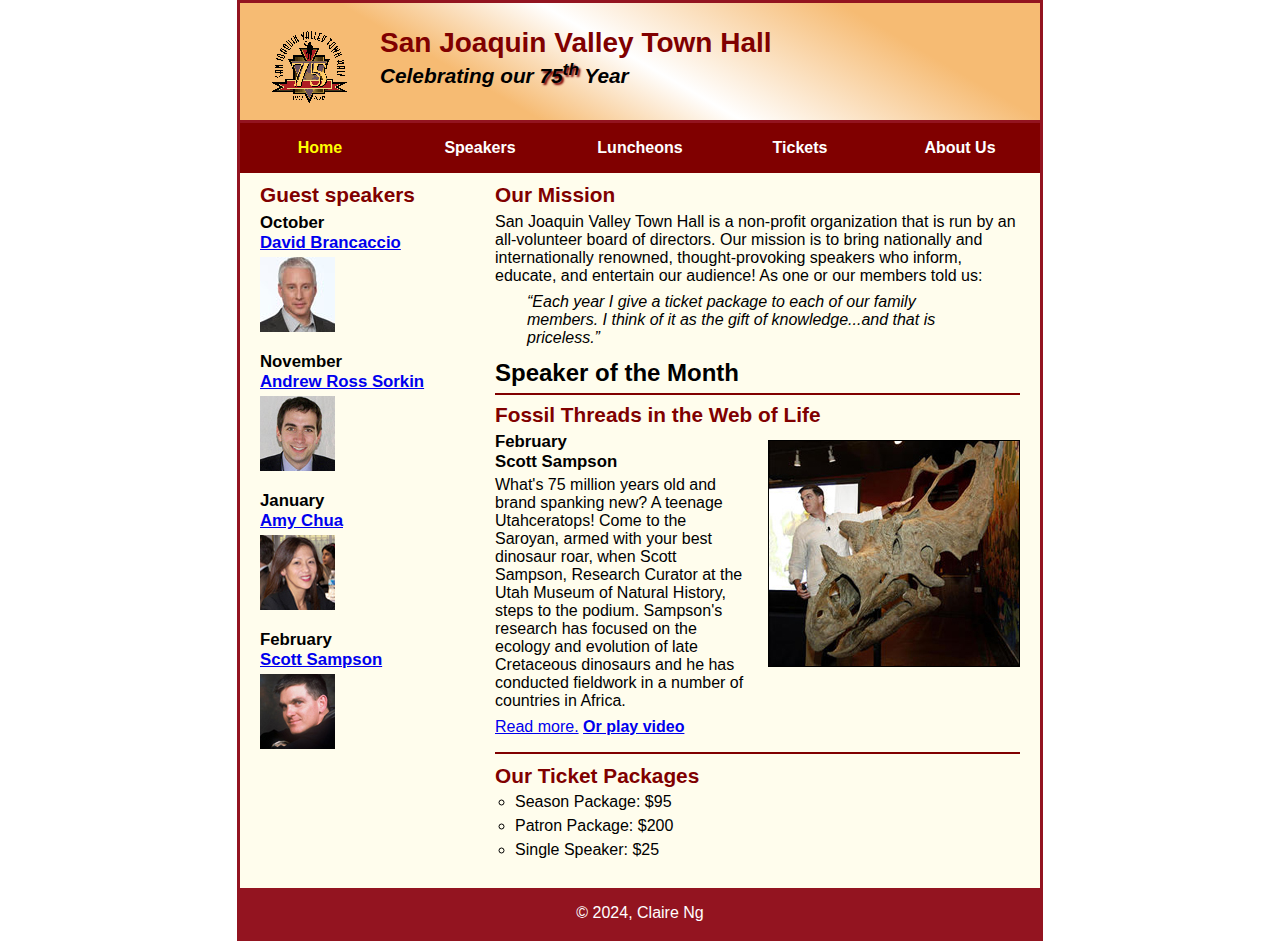
==== index.html @ 2558e24e "Update index.html" ====
<!DOCTYPE html>
<html lang="en">

<head>
	<meta charset="utf-8">
	<meta name="viewport" content="width=device-width, initial-scale=1">
	<title>San Joaquin Valley Town Hall</title>
	<link rel="shortcut icon" href="images/favicon.ico">
	<link rel="stylesheet" href="styles/c8_main.css">
	<link rel="stylesheet" href="styles/slicknav.css">
    <script src="https://code.jquery.com/jquery-3.6.0.min.js"></script>
    <script src="js/jquery.slicknav.min.js"></script>
    <script type="text/javascript">
        $(document).ready(function(){
            $('#nav_menu').slicknav({prependTo:"#mobile_menu"});
        });
    </script>
</head>

<body>
	<header>
		<img src="images/town_hall_logo.gif" alt="Town Hall logo" height="80">
		<h2>San Joaquin Valley Town Hall</h2>
		<h3>Celebrating our <span class="shadow">75<sup>th</sup></span> Year</h3>
	</header>

	<nav id="mobile_menu"></nav>
	<nav id="nav_menu">
		<ul>
			<li><a class="current" href="index.html">Home</a></li>
			<li><a href="#">Speakers</a></li>
			<li><a href="#">Luncheons</a></li>
			<li><a href="#">Tickets</a></li>
			<li><a href="#">About Us</a>
				<ul>
					<li><a href="#">Our History</a></li>
					<li><a href="#">Board of Directors</a></li>
					<li><a href="#">Past Speakers</a></li>
					<li><a href="#">Contact Information</a></li>
				</ul>
			</li>
		</ul>
	</nav>
	<main>
		<section>
			<h2>Our Mission</h2>
			<p>San Joaquin Valley Town Hall is a non-profit organization that is run by an 
			   all-volunteer board of directors. Our mission is to bring nationally and 
			   internationally renowned, thought-provoking speakers who inform, educate, 
			   and entertain our audience! As one or our members told us:</p>
			<blockquote>&ldquo;Each year I give a ticket package to each of our family members. 
			I think of it as the gift of knowledge...and that is priceless.&rdquo;</blockquote>
			<h1>Speaker of the Month</h1>
			<article>
				<h2>Fossil Threads in the Web of Life</h2>
				<img src="images/sampson_dinosaur.jpg" alt="Scott Sampson with dinosaur">
				<h3>February<br>
				Scott Sampson</h3>
				<p>What's 75 million years old and brand spanking new? A teenage Utahceratops! 
				Come to the Saroyan, armed with your best dinosaur roar, when Scott Sampson, Research 
				Curator at the Utah Museum of Natural History, steps to the podium. Sampson's research 
				has focused on the ecology and evolution of late Cretaceous dinosaurs and he has conducted 
				fieldwork in a number of countries in Africa.</p>
				<p><a href="speakers/c6_sampson.html">Read more.</a>&nbsp;<b><a href="media/sampson.mp4" target="_blank">Or play video</a></b></p>
			</article>
			
			<h2>Our Ticket Packages</h2>
			<ul>
				<li>Season Package: $95</li>
				<li>Patron Package: $200</li>
				<li>Single Speaker: $25</li>
			</ul>
		</section>
		
		<aside>
			<h2>Guest speakers</h2>
			<div>
				<h3>October<br><a href="speakers/brancaccio.html">David Brancaccio</a></h3>
				<img src="images/brancaccio75.jpg" alt="David Brancaccio photo">
				<h3>November<br><a href="speakers/sorkin.html">Andrew Ross Sorkin</a></h3>
				<img src="images/sorkin75.jpg" alt="Andrew Ross Sorkin photo">
				<h3>January<br><a href="speakers/chua.html">Amy Chua</a></h3>
				<img src="images/chua75.jpg" alt="Amy Chua photo">
				<h3>February<br><a href="speakers/c6_sampson.html">Scott Sampson</a></h3>
				<img src="images/sampson75.jpg" alt="Scott Sampson photo">
			</div>
		</aside>
	</main>
	<footer>
		<p>&copy; 2024, Claire Ng </p>
	</footer>
</body>
</html>
---- styles/c8_main.css ----
/* the styles for the elements */
* {
	margin: 0;
	padding: 0;
}
html {
	background-color: white;
}
body {
	font-family: Arial, Helvetica, sans-serif;
    font-size: 100%;
    width: 800px;
    margin: 0 auto;
    border: 3px solid #931420;
    background-color: #fffded;
}
a:focus, a:hover {
	font-style: italic;
}
/* the styles for the header */
header {
	padding: 1.5em 0 2em 0;
	border-bottom: 3px solid #931420;
		background-image: -moz-linear-gradient(
	    30deg, #f6bb73 0%, #f6bb73 30%, white 50%, #f6bb73 80%, #f6bb73 100%);
	background-image: -webkit-linear-gradient(
	    30deg, #f6bb73 0%, #f6bb73 30%, white 50%, #f6bb73 80%, #f6bb73 100%);
	background-image: -o-linear-gradient(
	    30deg, #f6bb73 0%, #f6bb73 30%, white 50%, #f6bb73 80%, #f6bb73 100%);
	background-image: linear-gradient(
	    30deg, #f6bb73 0%, #f6bb73 30%, white 50%, #f6bb73 80%, #f6bb73 100%);
}
header h2 {
	font-size: 175%;
	color: #800000;
}
header h3 {
	font-size: 130%;
	font-style: italic;
}
header img {
	float: left;
	padding: 0 30px;
}
.shadow {
	text-shadow: 2px 2px 2px #800000;
}
/* the styles for the navigation menu */
#nav_menu ul {
	list-style-type: none;
	margin: 0;
	padding: 0;
	position: relative;
}
#nav_menu ul li {
	float: left;
}
#nav_menu ul li a {
    display: block;
    width: 160px;
    text-align: center;
    padding: 1em 0;
    text-decoration: none;
    background-color: #800000;
    color: white;
    font-weight: bold;
}
#nav_menu a.current {
	color: yellow;
}
#nav_menu ul ul {
    display: none;
    position: absolute;
    top: 100%;
}
#nav_menu ul ul li {
	float: none;
}
#nav_menu ul li:hover > ul {
	display: block;
}
#nav_menu > ul::after {
    content: "";
    clear: both;
    display: block;
}

/* the styles for the section */
section {
	width: 525px;
	float: right;
	padding: 0 20px 20px 20px;
}
section h1 {
	font-size: 150%;
	padding: .5em 0 .25em 0;
	margin: 0;
}
section h2 {
	color: #800000;
	font-size: 130%;
	padding: .5em 0 .25em 0;
}
section p {
	padding-bottom: .5em;
}
section blockquote {
	padding: 0 2em;
	font-style: italic;
}
section ul {
	padding: 0 0 .25em 1.25em;
	list-style-type: circle;
}
section li {
	padding-bottom: .35em;
}

/* the styles for the article */
article {
	padding: .5em 0;
	border-top: 2px solid #800000;
	border-bottom: 2px solid #800000;
}
article h2 {
	padding-top: 0;
}
article h3 {
	font-size: 105%;
	padding-bottom: .25em;
}
article img {
	float: right;
	margin: .5em 0 1em 1em;
	border: 1px solid black;
}

/* the styles for the aside */
aside {
	width: 215px;
	float: right;
	padding: 0 0 20px 20px;
}
aside h2 {
	color: #800000;
	font-size: 130%;
	padding: .5em 0 .25em 0;
}

aside h3 {
	font-size: 105%;
	padding-bottom: .25em;
}
aside img {
	padding-bottom: 1em;
}

/* the styles for the footer */
footer {
	background-color: #931420;
	clear: both;

}
footer p {
	text-align: center;
	color: white;
	padding: 1em 0;
}
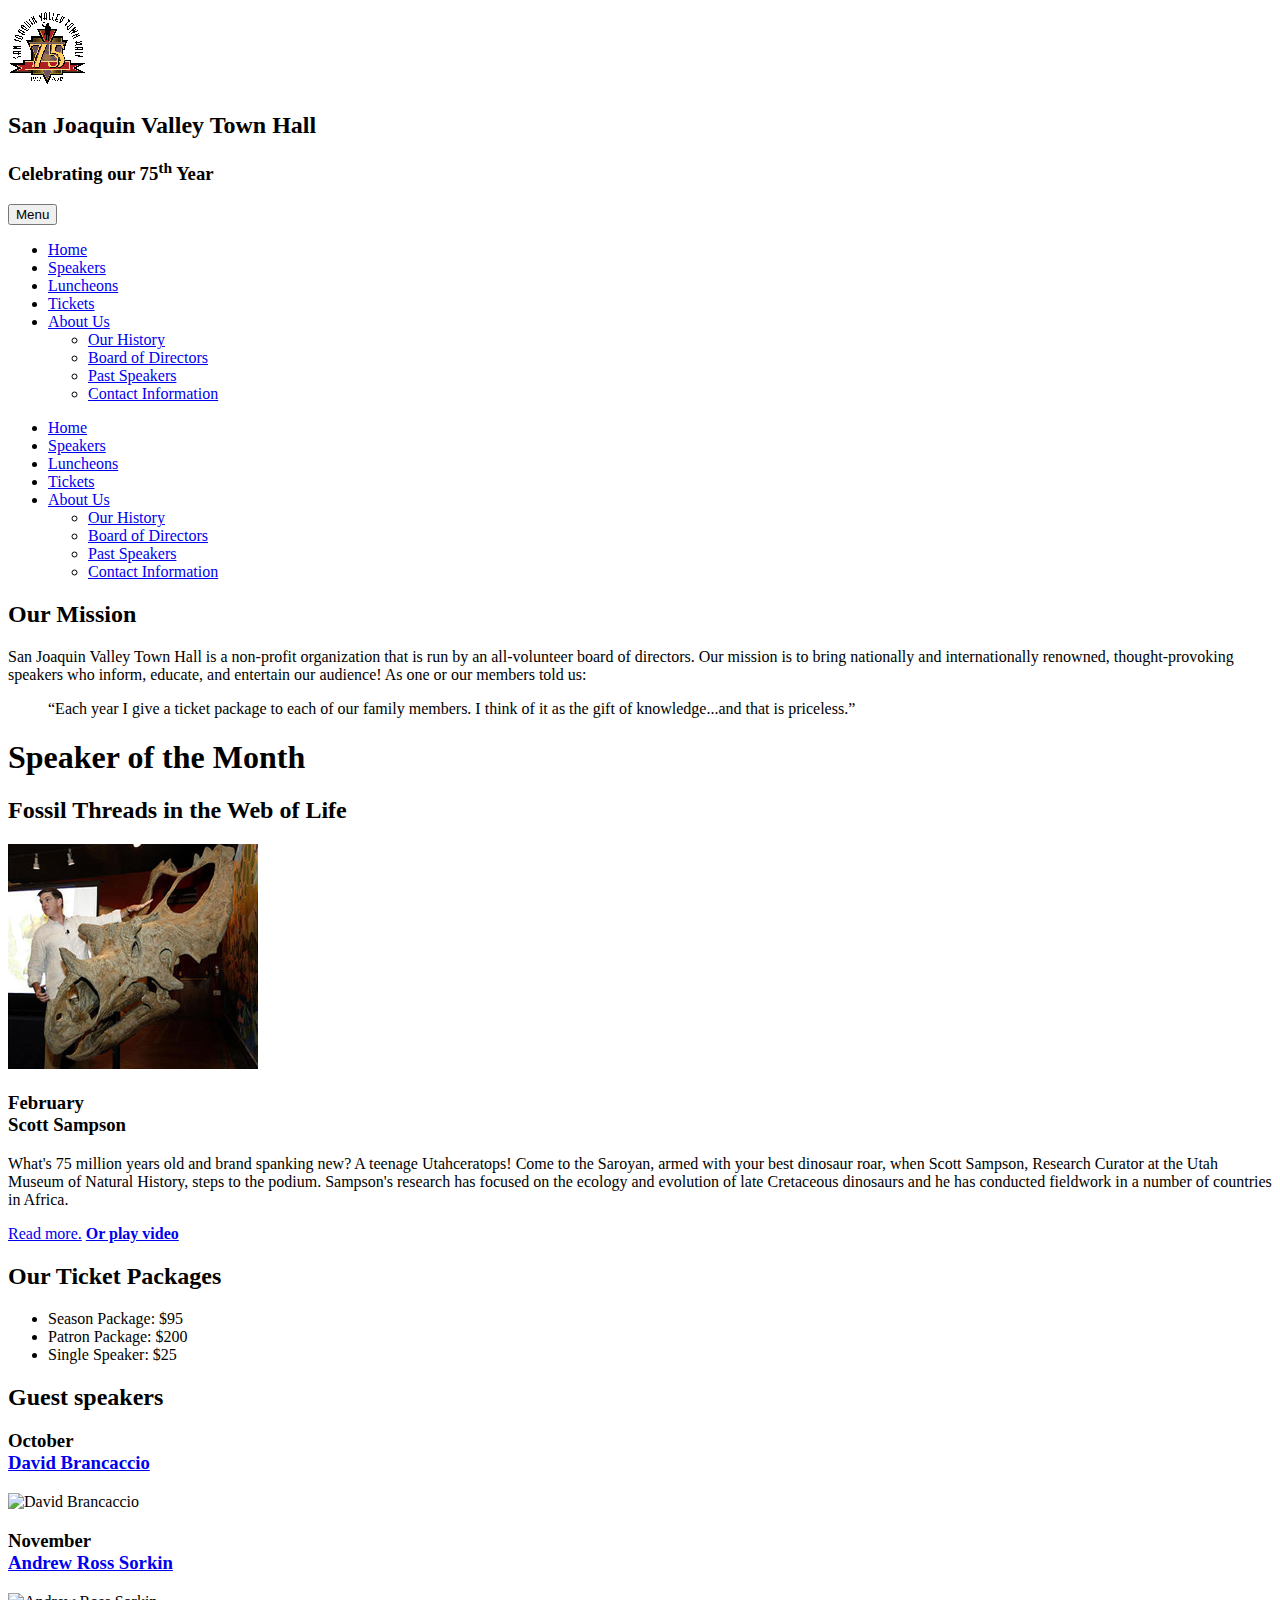
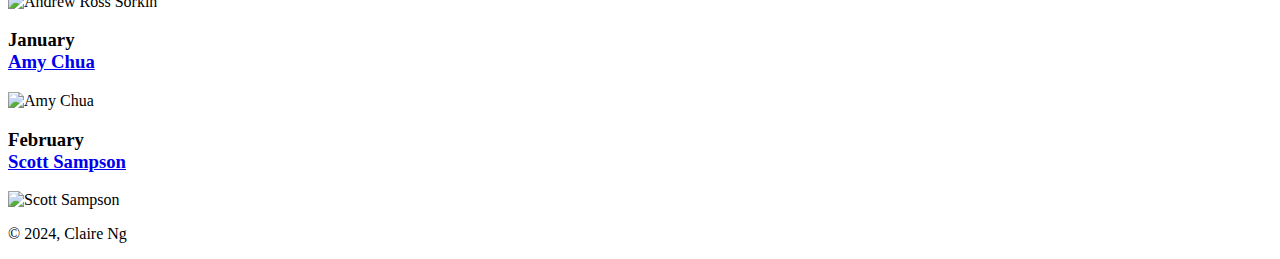
==== commit f431d7b7: "Update index.html" ====
--- a/index.html
+++ b/index.html
@@ -6,13 +6,13 @@
 	<meta name="viewport" content="width=device-width, initial-scale=1">
 	<title>San Joaquin Valley Town Hall</title>
 	<link rel="shortcut icon" href="images/favicon.ico">
-	<link rel="stylesheet" href="styles/c8_main.css">
+	<link rel="stylesheet" href="styles/main.css">
 	<link rel="stylesheet" href="styles/slicknav.css">
     <script src="https://code.jquery.com/jquery-3.6.0.min.js"></script>
     <script src="js/jquery.slicknav.min.js"></script>
-    <script type="text/javascript">
+    <script>
         $(document).ready(function(){
-            $('#nav_menu').slicknav({prependTo:"#mobile_menu"});
+            $('#nav_menu ul').slicknav();
         });
     </script>
 </head>
@@ -24,14 +24,36 @@
 		<h3>Celebrating our <span class="shadow">75<sup>th</sup></span> Year</h3>
 	</header>
 
-	<nav id="mobile_menu"></nav>
+	<nav id="mobile_menu">
+        <button id="menu_toggle" aria-label="Toggle Menu" aria-expanded="false">
+            Menu
+            <span class="hamburger"></span>
+        </button>
+        <ul>
+            <li><a href="index.html" class="current">Home</a></li>
+            <li><a href="#">Speakers</a></li>
+            <li><a href="#">Luncheons</a></li>
+            <li><a href="#">Tickets</a></li>
+            <li>
+                <a href="#">About Us</a>
+                <ul>
+                    <li><a href="#">Our History</a></li>
+                    <li><a href="#">Board of Directors</a></li>
+                    <li><a href="#">Past Speakers</a></li>
+                    <li><a href="#">Contact Information</a></li>
+                </ul>
+            </li>
+        </ul>
+    </nav>
+
 	<nav id="nav_menu">
 		<ul>
-			<li><a class="current" href="index.html">Home</a></li>
+			<li><a href="index.html" class="current">Home</a></li>
 			<li><a href="#">Speakers</a></li>
 			<li><a href="#">Luncheons</a></li>
 			<li><a href="#">Tickets</a></li>
-			<li><a href="#">About Us</a>
+			<li>
+				<a href="#">About Us</a>
 				<ul>
 					<li><a href="#">Our History</a></li>
 					<li><a href="#">Board of Directors</a></li>
@@ -61,7 +83,7 @@
 				Curator at the Utah Museum of Natural History, steps to the podium. Sampson's research 
 				has focused on the ecology and evolution of late Cretaceous dinosaurs and he has conducted 
 				fieldwork in a number of countries in Africa.</p>
-				<p><a href="speakers/c6_sampson.html">Read more.</a>&nbsp;<b><a href="media/sampson.mp4" target="_blank">Or play video</a></b></p>
+				<p><a href="speakers/Sampson.html">Read more.</a>&nbsp;<b><a href="media/sampson.mp4" target="_blank">Or play video</a></b></p>
 			</article>
 			
 			<h2>Our Ticket Packages</h2>
@@ -76,13 +98,13 @@
 			<h2>Guest speakers</h2>
 			<div>
 				<h3>October<br><a href="speakers/brancaccio.html">David Brancaccio</a></h3>
-				<img src="images/brancaccio75.jpg" alt="David Brancaccio photo">
+				<img src="images/david.jpg" alt="David Brancaccio" height="75">
 				<h3>November<br><a href="speakers/sorkin.html">Andrew Ross Sorkin</a></h3>
-				<img src="images/sorkin75.jpg" alt="Andrew Ross Sorkin photo">
+				<img src="images/sorkin.jpg" alt="Andrew Ross Sorkin" height="75">
 				<h3>January<br><a href="speakers/chua.html">Amy Chua</a></h3>
-				<img src="images/chua75.jpg" alt="Amy Chua photo">
-				<h3>February<br><a href="speakers/c6_sampson.html">Scott Sampson</a></h3>
-				<img src="images/sampson75.jpg" alt="Scott Sampson photo">
+				<img src="images/chua.jpg" alt="Amy Chua" height="75">
+				<h3>February<br><a href="speakers/sampson.html">Scott Sampson</a></h3>
+				<img src="images/Sampson.jpg" alt="Scott Sampson" height="75">
 			</div>
 		</aside>
 	</main>
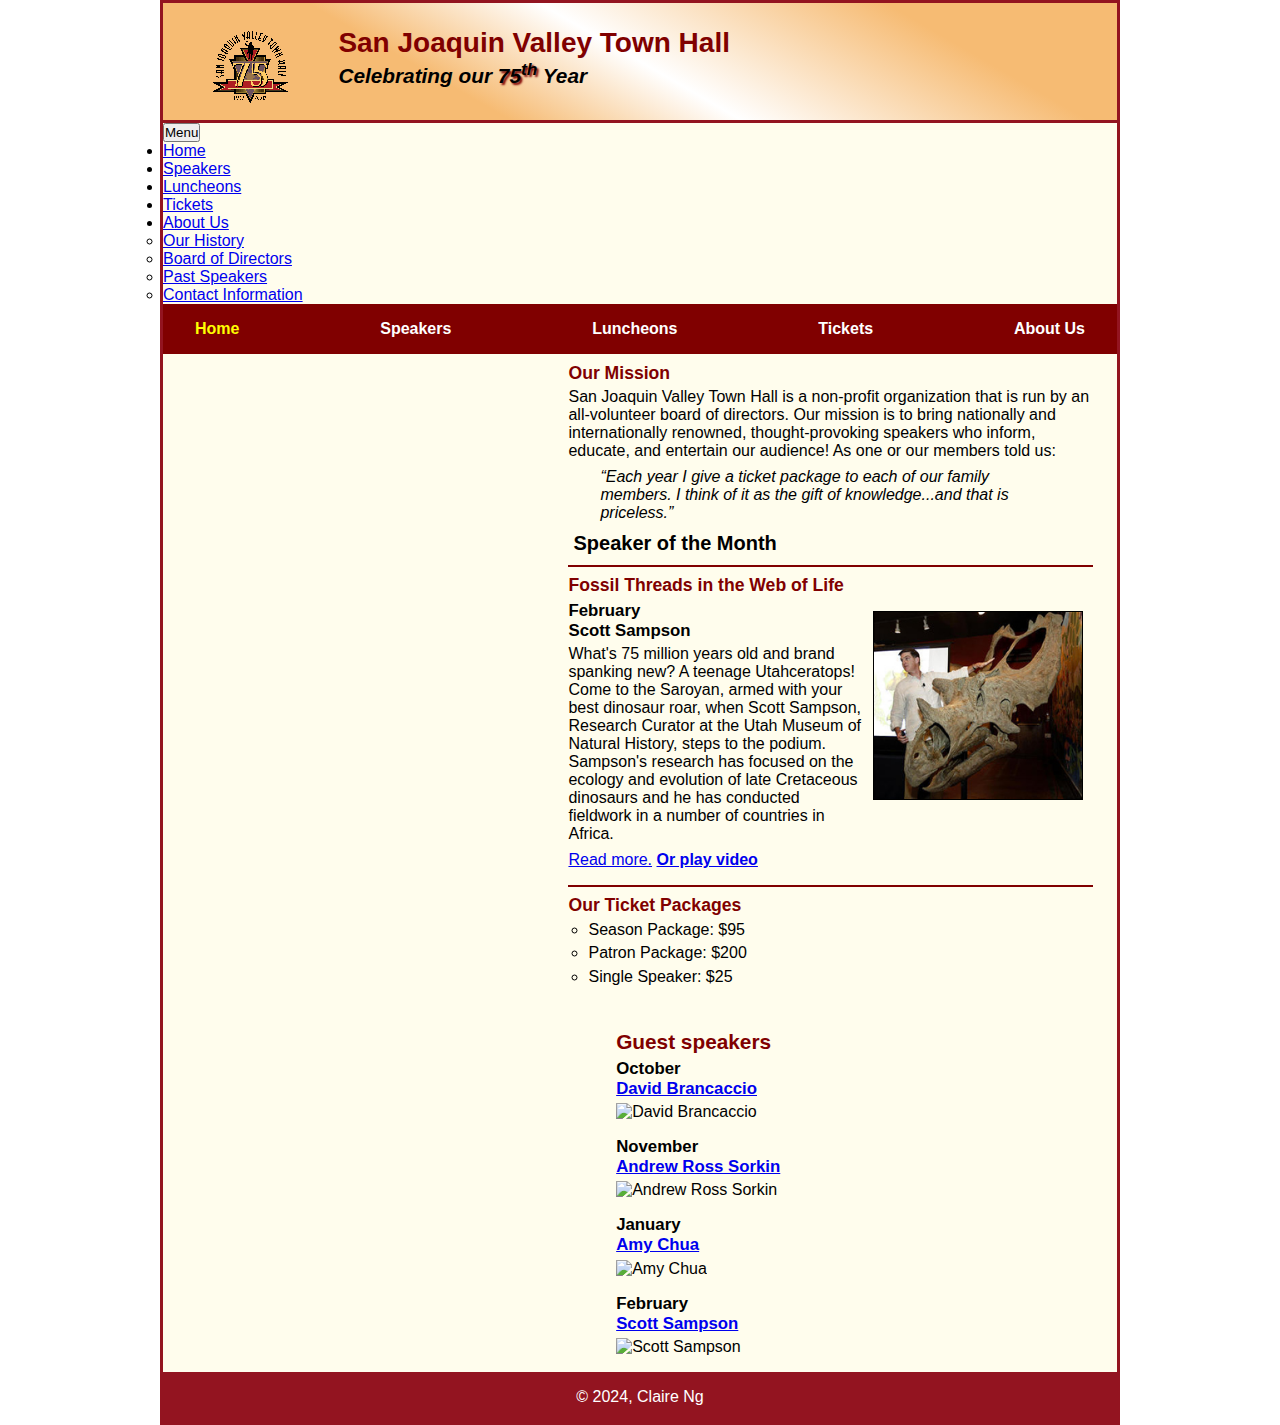
==== commit 5505e5cb: "Update index.html" ====
--- a/index.html
+++ b/index.html
@@ -6,7 +6,7 @@
 	<meta name="viewport" content="width=device-width, initial-scale=1">
 	<title>San Joaquin Valley Town Hall</title>
 	<link rel="shortcut icon" href="images/favicon.ico">
-	<link rel="stylesheet" href="styles/main.css">
+	<link rel="stylesheet" href="styles/c7_main.css">
 	<link rel="stylesheet" href="styles/slicknav.css">
     <script src="https://code.jquery.com/jquery-3.6.0.min.js"></script>
     <script src="js/jquery.slicknav.min.js"></script>
--- a/styles/c7_main.css
+++ b/styles/c7_main.css
@@ -0,0 +1,214 @@
+/* the styles for the elements */
+* {
+	margin: 0;
+	padding: 0;
+	box-sizing: border-box; /* Include padding and border in the element's total width and height */
+}
+
+html {
+	background-color: white;
+}
+
+body {
+	font-family: Arial, Helvetica, sans-serif;
+    font-size: 100%;
+    width: calc(100% + 160px); /* Dynamically calculate width */
+    max-width: 960px; /* Set maximum width */
+    margin: 0 auto;
+    border: 3px solid #931420;
+    background-color: #fffded;
+}
+
+a:focus, a:hover {
+	font-style: italic;
+}
+
+header {
+	padding: 1.5em 0 2em 0;
+	border-bottom: 3px solid #931420;
+	background-image: -moz-linear-gradient(
+	    30deg, #f6bb73 0%, #f6bb73 30%, white 50%, #f6bb73 80%, #f6bb73 100%);
+	background-image: -webkit-linear-gradient(
+	    30deg, #f6bb73 0%, #f6bb73 30%, white 50%, #f6bb73 80%, #f6bb73 100%);
+	background-image: -o-linear-gradient(
+	    30deg, #f6bb73 0%, #f6bb73 30%, white 50%, #f6bb73 80%, #f6bb73 100%);
+	background-image: linear-gradient(
+	    30deg, #f6bb73 0%, #f6bb73 30%, white 50%, #f6bb73 80%, #f6bb73 100%);
+}
+
+header h2 {
+	font-size: 175%;
+	color: #800000;
+}
+
+header h3 {
+	font-size: 130%;
+	font-style: italic;
+}
+
+header img {
+	float: left;
+	padding: 0 5%; /* Changed padding to percentages */
+}
+
+.shadow {
+	text-shadow: 2px 2px 2px #800000;
+}
+
+/* the styles for the section */
+section {
+	width: 60%; /* Set section width */
+	float: right;
+	padding: 0 2.5% 2.5% 2.5%; /* Set section padding */
+}
+
+section h1 {
+	font-size: 125%;
+	padding: 0.5em 0.25em;
+	margin: 0;
+}
+
+section h2 {
+	color: #800000;
+	font-size: 110%; /* Adjusted font size */
+	padding: 0.5em 0 0.25em 0;
+}
+
+section ul li {
+    list-style-type: circle;
+}
+
+section p {
+	padding-bottom: .5em;
+}
+
+section blockquote {
+	padding: 0 2em;
+	font-style: italic;
+}
+
+section ul {
+	padding: 0 0 .25em 1.25em;
+}
+
+section li {
+	padding-bottom: .35em;
+}
+
+/* the styles for the article */
+article {
+	padding: .5em 0;
+	border-top: 2px solid #800000;
+	border-bottom: 2px solid #800000;
+}
+
+article h2 {
+	padding-top: 0;
+}
+
+article h3 {
+	font-size: 105%;
+	padding-bottom: .25em;
+}
+
+article img {
+	float: right;
+    margin: 10px 10px 10px; /* Adjusted margin */
+    border: 1px solid black;
+    max-width: 40%; /* Adjusted max-width */
+    min-width: 150px;
+}
+
+article p {
+	padding-bottom: .5em;
+}
+
+/* the styles for the aside */
+aside {
+	width: calc(60% - 5%); /* Adjusted width calculation */
+	float: right;
+	padding: 0 2.5%; /* Adjusted padding */
+}
+
+aside h2 {
+	color: #800000;
+	font-size: 130%;
+	padding: 0.5em 0 0.25em 0;
+}
+
+aside h3 {
+	font-size: 105%;
+	padding-bottom: .25em;
+}
+
+aside img {
+	padding-bottom: 1em;
+}
+
+/* the styles for the footer */
+footer {
+	background-color: #931420;
+	clear: both;
+}
+
+footer p {
+	text-align: center;
+	color: white;
+	padding: 1em 0;
+}
+
+/* the styles for the nav_menu */
+#nav_menu {
+    width: 100%;
+	background-color: #800000;
+}
+
+#nav_menu ul {
+    list-style-type: none;
+    margin: 0;
+    padding: 0;
+    display: flex;
+    justify-content: space-between;
+    background-color: #800000;
+}
+
+#nav_menu ul li {
+    display: inline;
+    position: relative;
+}
+
+#nav_menu ul li a {
+    display: block;
+    text-align: center;
+    text-decoration: none;
+    background-color: #800000;
+    color: white;
+    font-weight: bold;
+    padding: 1em 2em; /* Moved width declaration from here */
+}
+
+#nav_menu ul li a.current {
+    color: yellow;
+}
+
+#nav_menu ul ul {
+    display: none;
+    position: absolute;
+    top: 100%;
+    width: 100%;
+}
+
+#nav_menu ul ul li {
+    display: block;
+    width: 100%;
+}
+
+#nav_menu ul li:hover ul {
+    display: block;
+}
+
+#nav_menu::after {
+    content: '';
+    display: block;
+    clear: both;
+}
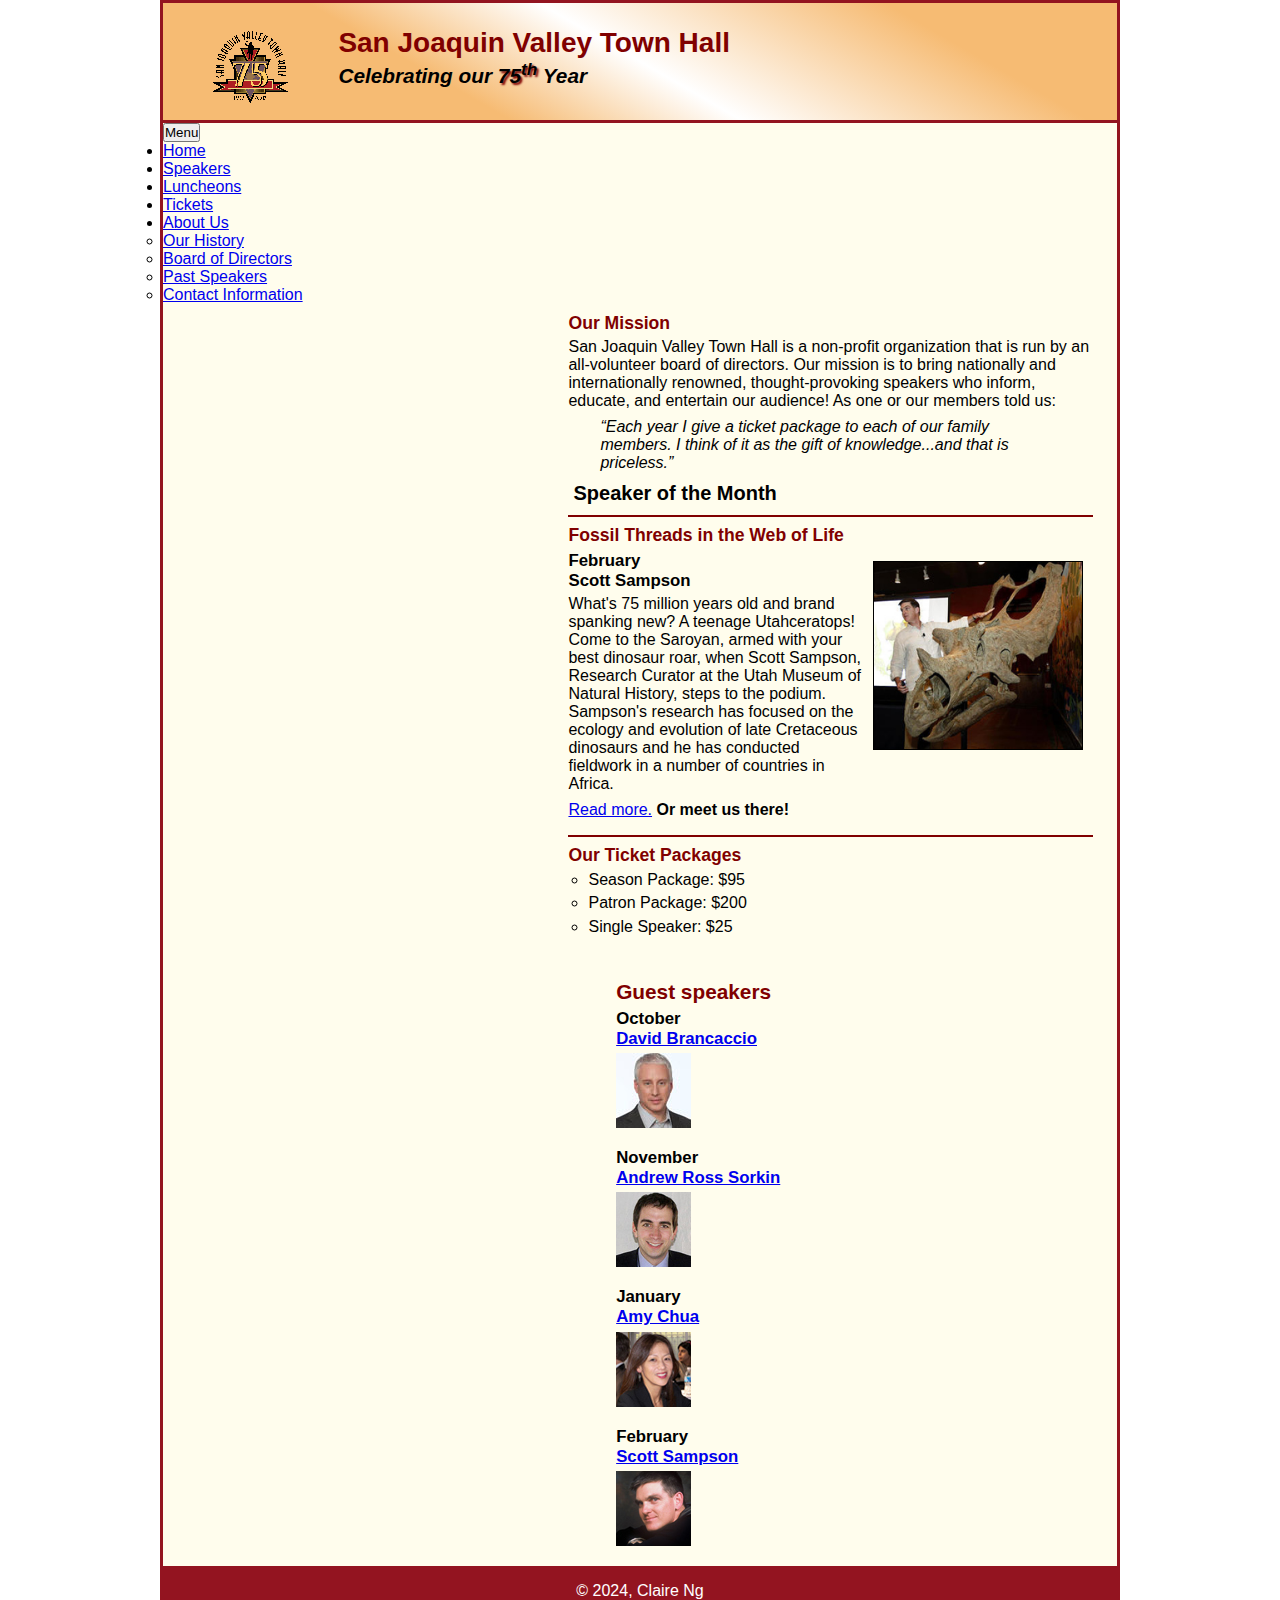
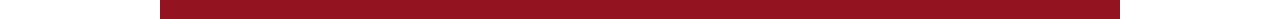
==== commit 2d13d7bf: "Update index.html" ====
--- a/index.html
+++ b/index.html
@@ -46,23 +46,7 @@
         </ul>
     </nav>
 
-	<nav id="nav_menu">
-		<ul>
-			<li><a href="index.html" class="current">Home</a></li>
-			<li><a href="#">Speakers</a></li>
-			<li><a href="#">Luncheons</a></li>
-			<li><a href="#">Tickets</a></li>
-			<li>
-				<a href="#">About Us</a>
-				<ul>
-					<li><a href="#">Our History</a></li>
-					<li><a href="#">Board of Directors</a></li>
-					<li><a href="#">Past Speakers</a></li>
-					<li><a href="#">Contact Information</a></li>
-				</ul>
-			</li>
-		</ul>
-	</nav>
+	
 	<main>
 		<section>
 			<h2>Our Mission</h2>
@@ -83,7 +67,7 @@
 				Curator at the Utah Museum of Natural History, steps to the podium. Sampson's research 
 				has focused on the ecology and evolution of late Cretaceous dinosaurs and he has conducted 
 				fieldwork in a number of countries in Africa.</p>
-				<p><a href="speakers/Sampson.html">Read more.</a>&nbsp;<b><a href="media/sampson.mp4" target="_blank">Or play video</a></b></p>
+				<p><a href="speakers/c6_sampson.html">Read more.</a>&nbsp;<b>Or meet us there!</b></p>
 			</article>
 			
 			<h2>Our Ticket Packages</h2>
@@ -96,16 +80,14 @@
 		
 		<aside>
 			<h2>Guest speakers</h2>
-			<div>
-				<h3>October<br><a href="speakers/brancaccio.html">David Brancaccio</a></h3>
-				<img src="images/david.jpg" alt="David Brancaccio" height="75">
-				<h3>November<br><a href="speakers/sorkin.html">Andrew Ross Sorkin</a></h3>
-				<img src="images/sorkin.jpg" alt="Andrew Ross Sorkin" height="75">
-				<h3>January<br><a href="speakers/chua.html">Amy Chua</a></h3>
-				<img src="images/chua.jpg" alt="Amy Chua" height="75">
-				<h3>February<br><a href="speakers/sampson.html">Scott Sampson</a></h3>
-				<img src="images/Sampson.jpg" alt="Scott Sampson" height="75">
-			</div>
+			<h3>October<br><a href="speakers/brancaccio.html">David Brancaccio</a></h3>
+			<img src="images/brancaccio75.jpg" alt="David Brancaccio photo">
+			<h3>November<br><a href="speakers/sorkin.html">Andrew Ross Sorkin</a></h3>
+			<img src="images/sorkin75.jpg" alt="Andrew Ross Sorkin photo">
+			<h3>January<br><a href="speakers/chua.html">Amy Chua</a></h3>
+			<img src="images/chua75.jpg" alt="Amy Chua photo">
+			<h3>February<br><a href="speakers/c6_sampson.html">Scott Sampson</a></h3>
+			<img src="images/sampson75.jpg" alt="Scott Sampson photo">
 		</aside>
 	</main>
 	<footer>
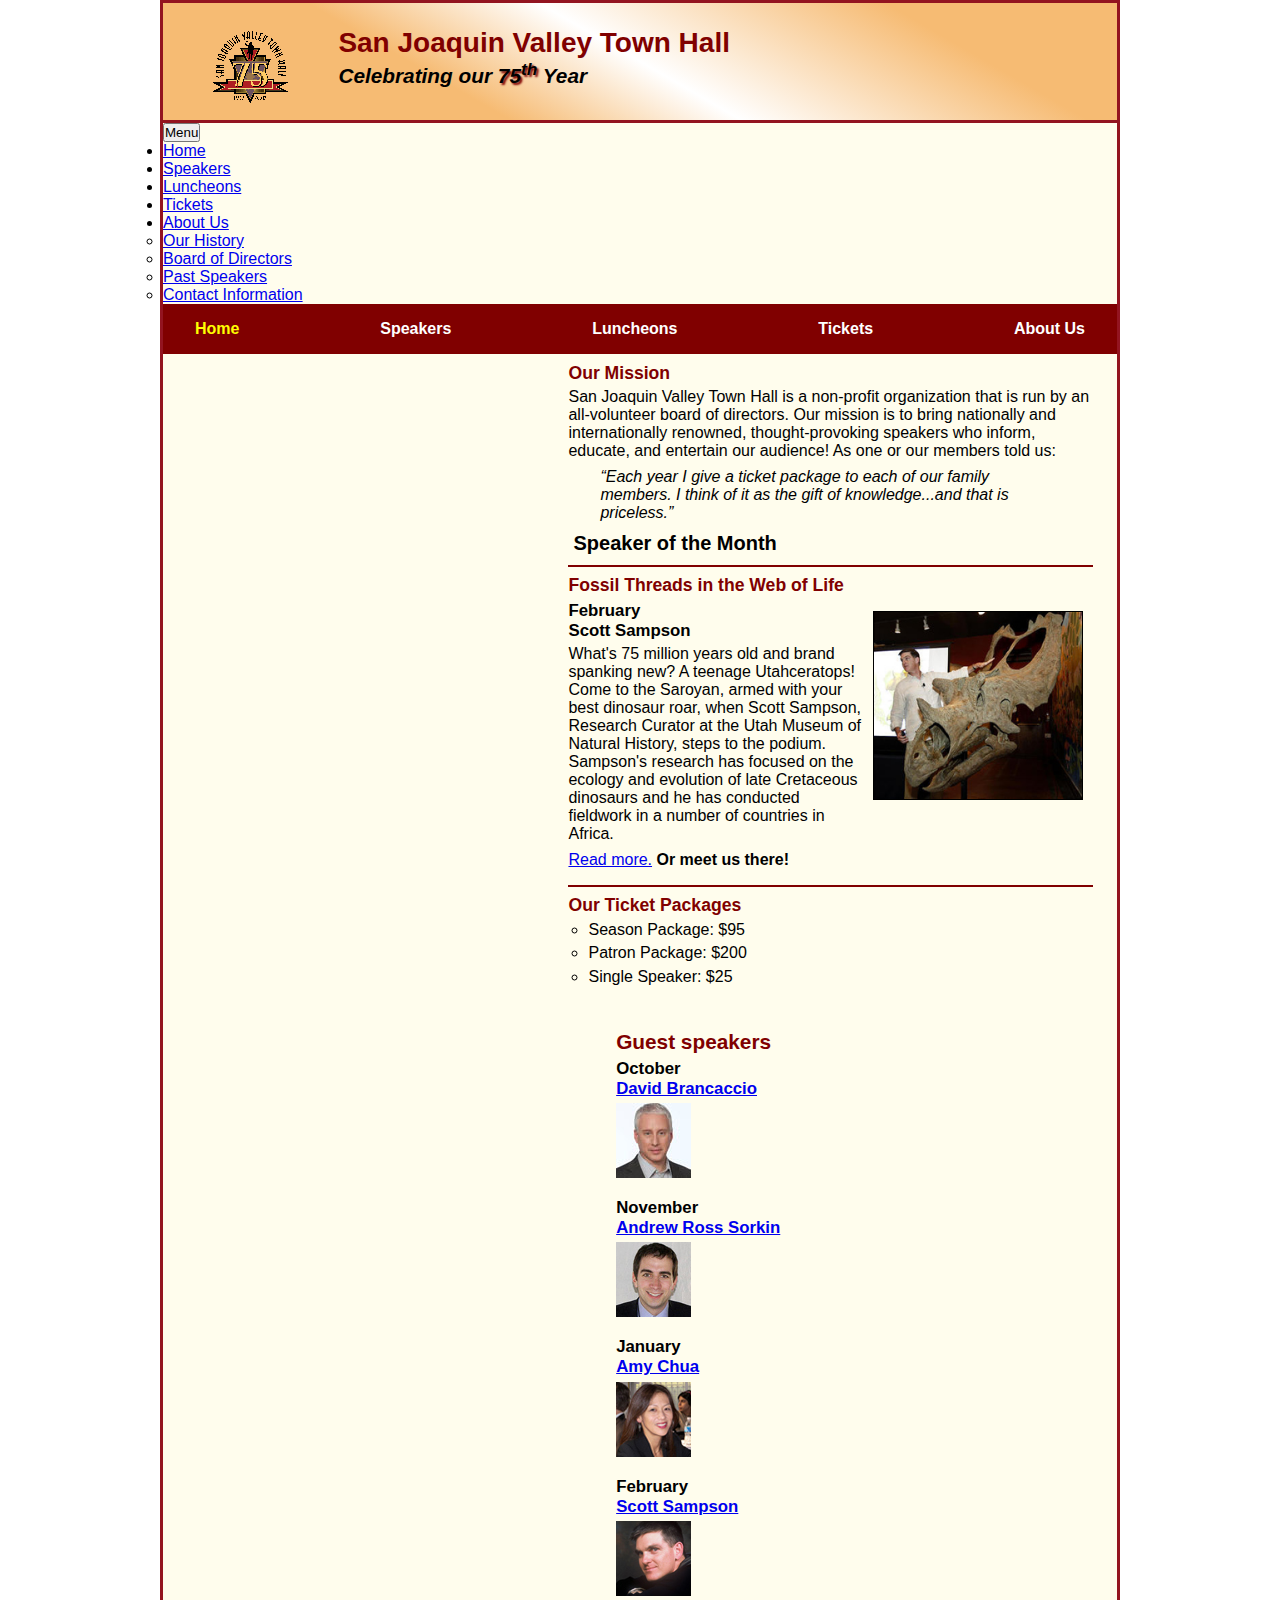
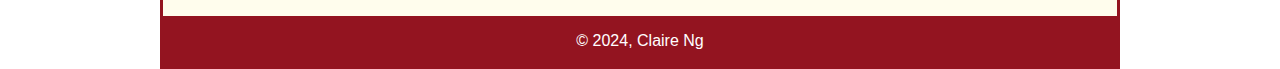
==== commit 86a3dc61: "Update index.html" ====
--- a/index.html
+++ b/index.html
@@ -45,6 +45,24 @@
             </li>
         </ul>
     </nav>
+
+	<nav id="nav_menu">
+		<ul>
+			<li><a href="index.html" class="current">Home</a></li>
+			<li><a href="#">Speakers</a></li>
+			<li><a href="#">Luncheons</a></li>
+			<li><a href="#">Tickets</a></li>
+			<li>
+				<a href="#">About Us</a>
+				<ul>
+					<li><a href="#">Our History</a></li>
+					<li><a href="#">Board of Directors</a></li>
+					<li><a href="#">Past Speakers</a></li>
+					<li><a href="#">Contact Information</a></li>
+				</ul>
+			</li>
+		</ul>
+	</nav>
 
 	
 	<main>
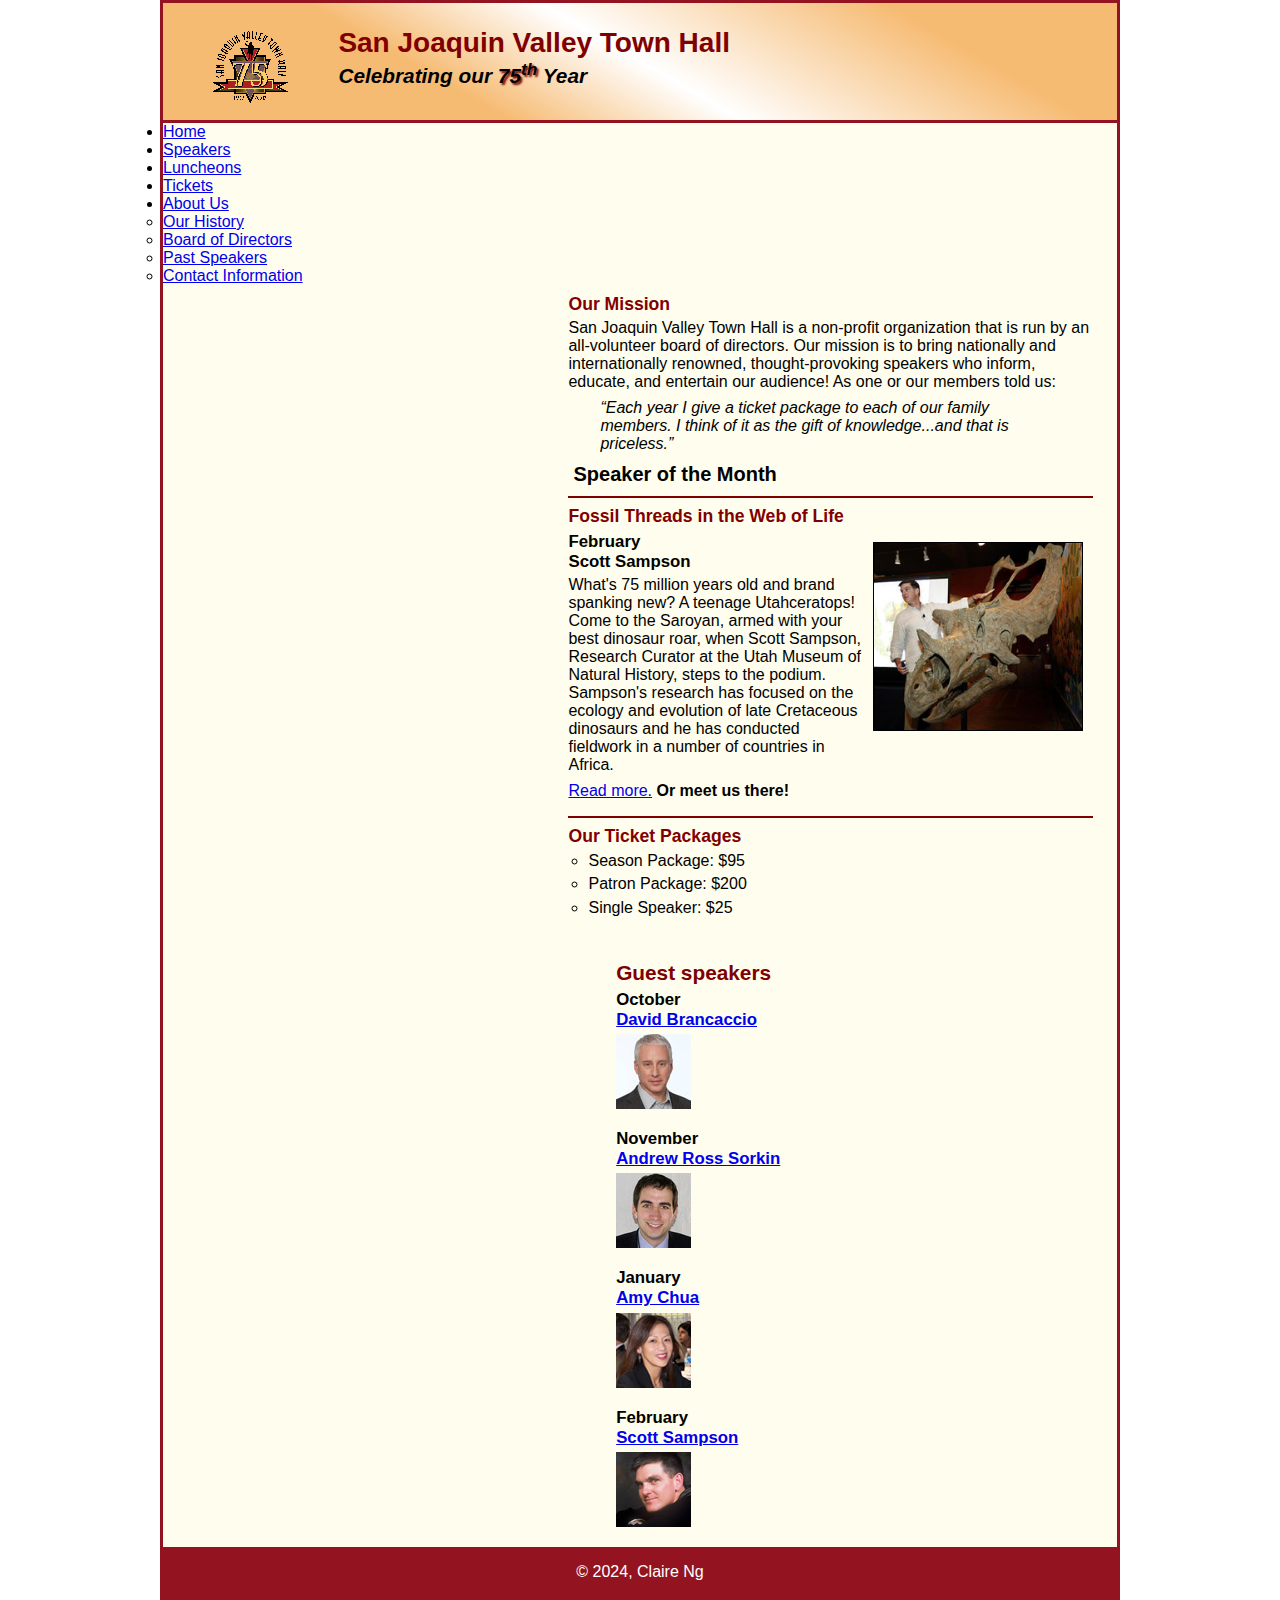
==== commit 680d490d: "Update index.html" ====
--- a/index.html
+++ b/index.html
@@ -12,7 +12,7 @@
     <script src="js/jquery.slicknav.min.js"></script>
     <script>
         $(document).ready(function(){
-            $('#nav_menu ul').slicknav();
+            $('#mobile_menu ul').slicknav();
         });
     </script>
 </head>
--- a/styles/c7_main.css
+++ b/styles/c7_main.css
@@ -1,16 +1,16 @@
 /* the styles for the elements */
 * {
-	margin: 0;
-	padding: 0;
-	box-sizing: border-box; /* Include padding and border in the element's total width and height */
+    margin: 0;
+    padding: 0;
+    box-sizing: border-box; /* Include padding and border in the element's total width and height */
 }
 
 html {
-	background-color: white;
+    background-color: white;
 }
 
 body {
-	font-family: Arial, Helvetica, sans-serif;
+    font-family: Arial, Helvetica, sans-serif;
     font-size: 100%;
     width: calc(100% + 160px); /* Dynamically calculate width */
     max-width: 960px; /* Set maximum width */
@@ -19,59 +19,56 @@
     background-color: #fffded;
 }
 
-a:focus, a:hover {
-	font-style: italic;
+a:focus,
+a:hover {
+    font-style: italic;
 }
 
 header {
-	padding: 1.5em 0 2em 0;
-	border-bottom: 3px solid #931420;
-	background-image: -moz-linear-gradient(
-	    30deg, #f6bb73 0%, #f6bb73 30%, white 50%, #f6bb73 80%, #f6bb73 100%);
-	background-image: -webkit-linear-gradient(
-	    30deg, #f6bb73 0%, #f6bb73 30%, white 50%, #f6bb73 80%, #f6bb73 100%);
-	background-image: -o-linear-gradient(
-	    30deg, #f6bb73 0%, #f6bb73 30%, white 50%, #f6bb73 80%, #f6bb73 100%);
-	background-image: linear-gradient(
-	    30deg, #f6bb73 0%, #f6bb73 30%, white 50%, #f6bb73 80%, #f6bb73 100%);
+    padding: 1.5em 0 2em 0;
+    border-bottom: 3px solid #931420;
+    background-image: -moz-linear-gradient(30deg, #f6bb73 0%, #f6bb73 30%, white 50%, #f6bb73 80%, #f6bb73 100%);
+    background-image: -webkit-linear-gradient(30deg, #f6bb73 0%, #f6bb73 30%, white 50%, #f6bb73 80%, #f6bb73 100%);
+    background-image: -o-linear-gradient(30deg, #f6bb73 0%, #f6bb73 30%, white 50%, #f6bb73 80%, #f6bb73 100%);
+    background-image: linear-gradient(30deg, #f6bb73 0%, #f6bb73 30%, white 50%, #f6bb73 80%, #f6bb73 100%);
 }
 
 header h2 {
-	font-size: 175%;
-	color: #800000;
+    font-size: 175%;
+    color: #800000;
 }
 
 header h3 {
-	font-size: 130%;
-	font-style: italic;
+    font-size: 130%;
+    font-style: italic;
 }
 
 header img {
-	float: left;
-	padding: 0 5%; /* Changed padding to percentages */
+    float: left;
+    padding: 0 5%; /* Changed padding to percentages */
 }
 
 .shadow {
-	text-shadow: 2px 2px 2px #800000;
+    text-shadow: 2px 2px 2px #800000;
 }
 
 /* the styles for the section */
 section {
-	width: 60%; /* Set section width */
-	float: right;
-	padding: 0 2.5% 2.5% 2.5%; /* Set section padding */
+    width: 60%; /* Set section width */
+    float: right;
+    padding: 0 2.5% 2.5% 2.5%; /* Set section padding */
 }
 
 section h1 {
-	font-size: 125%;
-	padding: 0.5em 0.25em;
-	margin: 0;
+    font-size: 125%;
+    padding: 0.5em 0.25em;
+    margin: 0;
 }
 
 section h2 {
-	color: #800000;
-	font-size: 110%; /* Adjusted font size */
-	padding: 0.5em 0 0.25em 0;
+    color: #800000;
+    font-size: 110%; /* Adjusted font size */
+    padding: 0.5em 0 0.25em 0;
 }
 
 section ul li {
@@ -79,40 +76,40 @@
 }
 
 section p {
-	padding-bottom: .5em;
+    padding-bottom: .5em;
 }
 
 section blockquote {
-	padding: 0 2em;
-	font-style: italic;
+    padding: 0 2em;
+    font-style: italic;
 }
 
 section ul {
-	padding: 0 0 .25em 1.25em;
+    padding: 0 0 .25em 1.25em;
 }
 
 section li {
-	padding-bottom: .35em;
+    padding-bottom: .35em;
 }
 
 /* the styles for the article */
 article {
-	padding: .5em 0;
-	border-top: 2px solid #800000;
-	border-bottom: 2px solid #800000;
+    padding: .5em 0;
+    border-top: 2px solid #800000;
+    border-bottom: 2px solid #800000;
 }
 
 article h2 {
-	padding-top: 0;
+    padding-top: 0;
 }
 
 article h3 {
-	font-size: 105%;
-	padding-bottom: .25em;
+    font-size: 105%;
+    padding-bottom: .25em;
 }
 
 article img {
-	float: right;
+    float: right;
     margin: 10px 10px 10px; /* Adjusted margin */
     border: 1px solid black;
     max-width: 40%; /* Adjusted max-width */
@@ -120,95 +117,89 @@
 }
 
 article p {
-	padding-bottom: .5em;
+    padding-bottom: .5em;
 }
 
 /* the styles for the aside */
 aside {
-	width: calc(60% - 5%); /* Adjusted width calculation */
-	float: right;
-	padding: 0 2.5%; /* Adjusted padding */
+    width: calc(60% - 5%); /* Adjusted width calculation */
+    float: right;
+    padding: 0 2.5%; /* Adjusted padding */
 }
 
 aside h2 {
-	color: #800000;
-	font-size: 130%;
-	padding: 0.5em 0 0.25em 0;
+    color: #800000;
+    font-size: 130%;
+    padding: 0.5em 0 0.25em 0;
 }
 
 aside h3 {
-	font-size: 105%;
-	padding-bottom: .25em;
+    font-size: 105%;
+    padding-bottom: .25em;
 }
 
 aside img {
-	padding-bottom: 1em;
+    padding-bottom: 1em;
 }
 
 /* the styles for the footer */
 footer {
-	background-color: #931420;
-	clear: both;
+    background-color: #931420;
+    clear: both;
 }
 
 footer p {
-	text-align: center;
-	color: white;
-	padding: 1em 0;
-}
-
-/* the styles for the nav_menu */
-#nav_menu {
-    width: 100%;
-	background-color: #800000;
-}
-
-#nav_menu ul {
-    list-style-type: none;
-    margin: 0;
-    padding: 0;
-    display: flex;
-    justify-content: space-between;
-    background-color: #800000;
-}
-
-#nav_menu ul li {
-    display: inline;
-    position: relative;
-}
-
-#nav_menu ul li a {
+    text-align: center;
+    color: white;
+    padding: 1em 0;
+}
+
+/* the styles for the mobile_menu */
+#mobile_menu {
+    display: none; /* Hide the mobile menu by default */
+}
+
+#menu_toggle {
     display: block;
-    text-align: center;
-    text-decoration: none;
     background-color: #800000;
     color: white;
-    font-weight: bold;
-    padding: 1em 2em; /* Moved width declaration from here */
-}
-
-#nav_menu ul li a.current {
-    color: yellow;
-}
-
-#nav_menu ul ul {
+    border: none;
+    padding: 10px;
+    cursor: pointer;
+}
+
+#menu_toggle .hamburger {
+    display: inline-block;
+    width: 20px;
+    height: 3px;
+    background-color: white;
+    margin: 5px 0;
+}
+
+#menu_toggle.active .hamburger:nth-child(1) {
+    transform: rotate(-45deg) translate(-5px, 7px);
+}
+
+#menu_toggle.active .hamburger:nth-child(2) {
+    opacity: 0;
+}
+
+#menu_toggle.active .hamburger:nth-child(3) {
+    transform: rotate(45deg) translate(-5px, -7px);
+}
+
+#mobile_menu ul {
+    list-style-type: none;
+}
+
+#mobile_menu ul li {
+    padding: 10px;
+}
+
+#mobile_menu ul ul {
     display: none;
-    position: absolute;
-    top: 100%;
-    width: 100%;
-}
-
-#nav_menu ul ul li {
-    display: block;
-    width: 100%;
-}
-
-#nav_menu ul li:hover ul {
-    display: block;
-}
-
-#nav_menu::after {
-    content: '';
-    display: block;
-    clear: both;
-}
+}
+
+#mobile_menu ul ul li {
+    padding-left: 20px;
+}
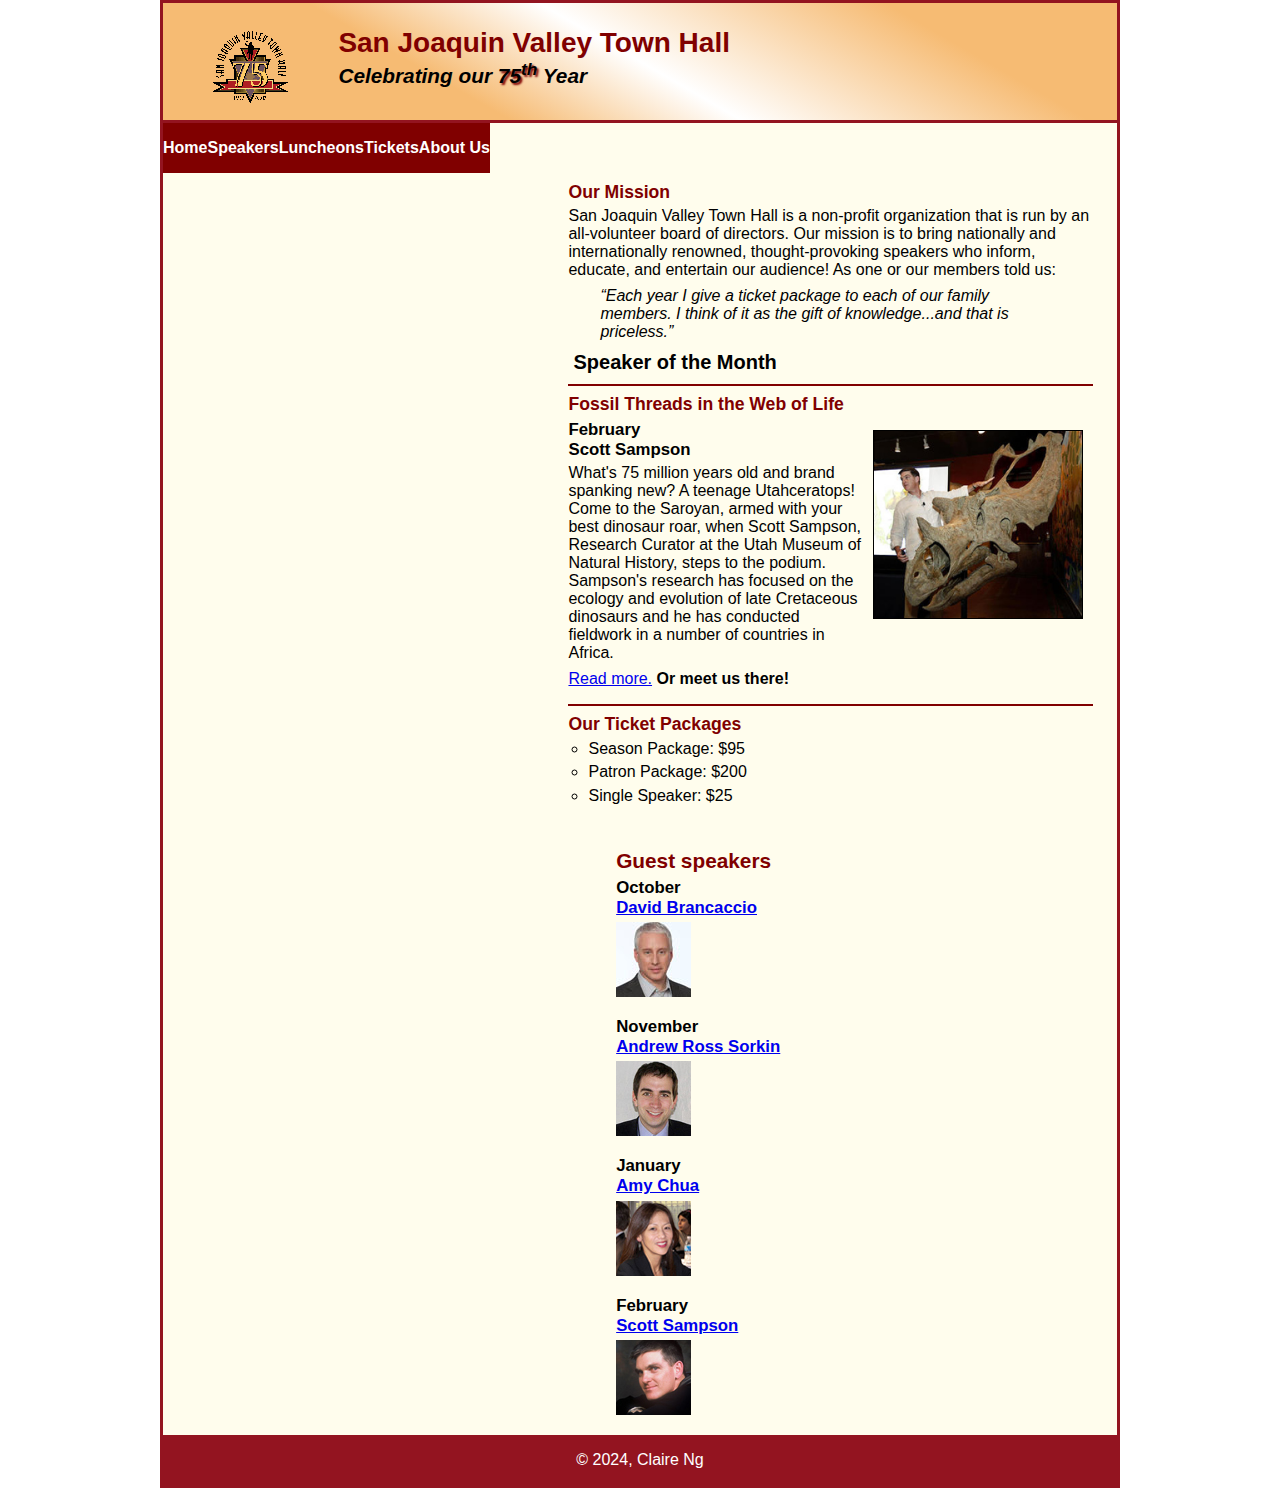
==== commit c846b14f: "Update index.html" ====
--- a/index.html
+++ b/index.html
@@ -12,9 +12,40 @@
     <script src="js/jquery.slicknav.min.js"></script>
     <script>
         $(document).ready(function(){
-            $('#mobile_menu ul').slicknav();
+            $('#nav_menu ul').slicknav();
         });
     </script>
+	<script>
+		// JavaScript code to toggle between desktop and mobile menu
+$(document).ready(function(){
+    // Function to toggle menu based on screen width
+    function toggleMenu() {
+        var screenWidth = $(window).width();
+        if (screenWidth <= 768) { // Adjust breakpoint as needed
+            $('#mobile_menu').css('display', 'block');
+            $('#nav_menu').css('display', 'none');
+        } else {
+            $('#mobile_menu').css('display', 'none');
+            $('#nav_menu').css('display', 'block');
+        }
+    }
+
+    // Initial call to toggleMenu function
+    toggleMenu();
+
+    // Event listener for window resize
+    $(window).resize(function() {
+        toggleMenu();
+    });
+
+    // Event listener for menu toggle button
+    $('#menu_toggle').click(function() {
+        $('#mobile_menu ul').toggle();
+        $(this).toggleClass('active');
+    });
+});
+
+	</script>
 </head>
 
 <body>
--- a/styles/c7_main.css
+++ b/styles/c7_main.css
@@ -19,8 +19,7 @@
     background-color: #fffded;
 }
 
-a:focus,
-a:hover {
+a:focus, a:hover {
     font-style: italic;
 }
 
@@ -153,7 +152,102 @@
     color: white;
     padding: 1em 0;
 }
-
+/* Nav Menu */
+#nav_menu ul {
+    list-style-type: none;
+    margin: 0;
+    padding: 0;
+    position: relative;
+}
+
+#nav_menu ul li {
+    float: left;
+    position: relative;
+}
+
+#nav_menu ul li a {
+    display: block;
+    text-align: center;
+    padding: 1em 0;
+    text-decoration: none;
+    background-color: #800000;
+    color: white;
+    font-weight: bold;
+}
+
+#nav_menu li.current {
+    color: yellow;
+}
+
+#nav_menu ul ul {
+    display: none;
+    position: absolute;
+    top: 100%;
+    left: 0;
+}
+
+#nav_menu ul li:hover > ul {
+    display: block;
+}
+
+#nav_menu > ul::after {
+    content: '';
+    clear: both;
+    display: block;
+}
+
+/* Style rule for submenu */
+.submenu {
+    position: absolute;
+    background-color: #800000;
+    list-style: none;
+    text-align: left;
+    margin: 0;
+    padding: 0;
+}
+
+#nav_menu li:hover .submenu {
+    display: block;
+}
+
+#nav_menu::after {
+    content: "";
+    display: block;
+    clear: both;
+}
+
+/* Responsive Styling */
+@media screen and (max-width: 768px) {
+    #nav_menu ul li {
+        float: none;
+        width: 100%;
+    }
+    
+    #nav_menu ul li a {
+        width: 100%;
+    }
+    
+    #nav_menu ul ul {
+        position: static;
+    }
+}
+/* Style rule for submenu */
+.submenu {
+    position: absolute;
+    background-color: #800000;
+    list-style: none;
+	text-align: left;
+    margin: 0;
+    padding: 0;
+}
+#nav_menu li:hover .submenu {
+    display: block;
+}
+#nav_menu::after {
+	content: "";
+	display: block;
+	clear: both;
+}
 /* the styles for the mobile_menu */
 #mobile_menu {
     display: none; /* Hide the mobile menu by default */
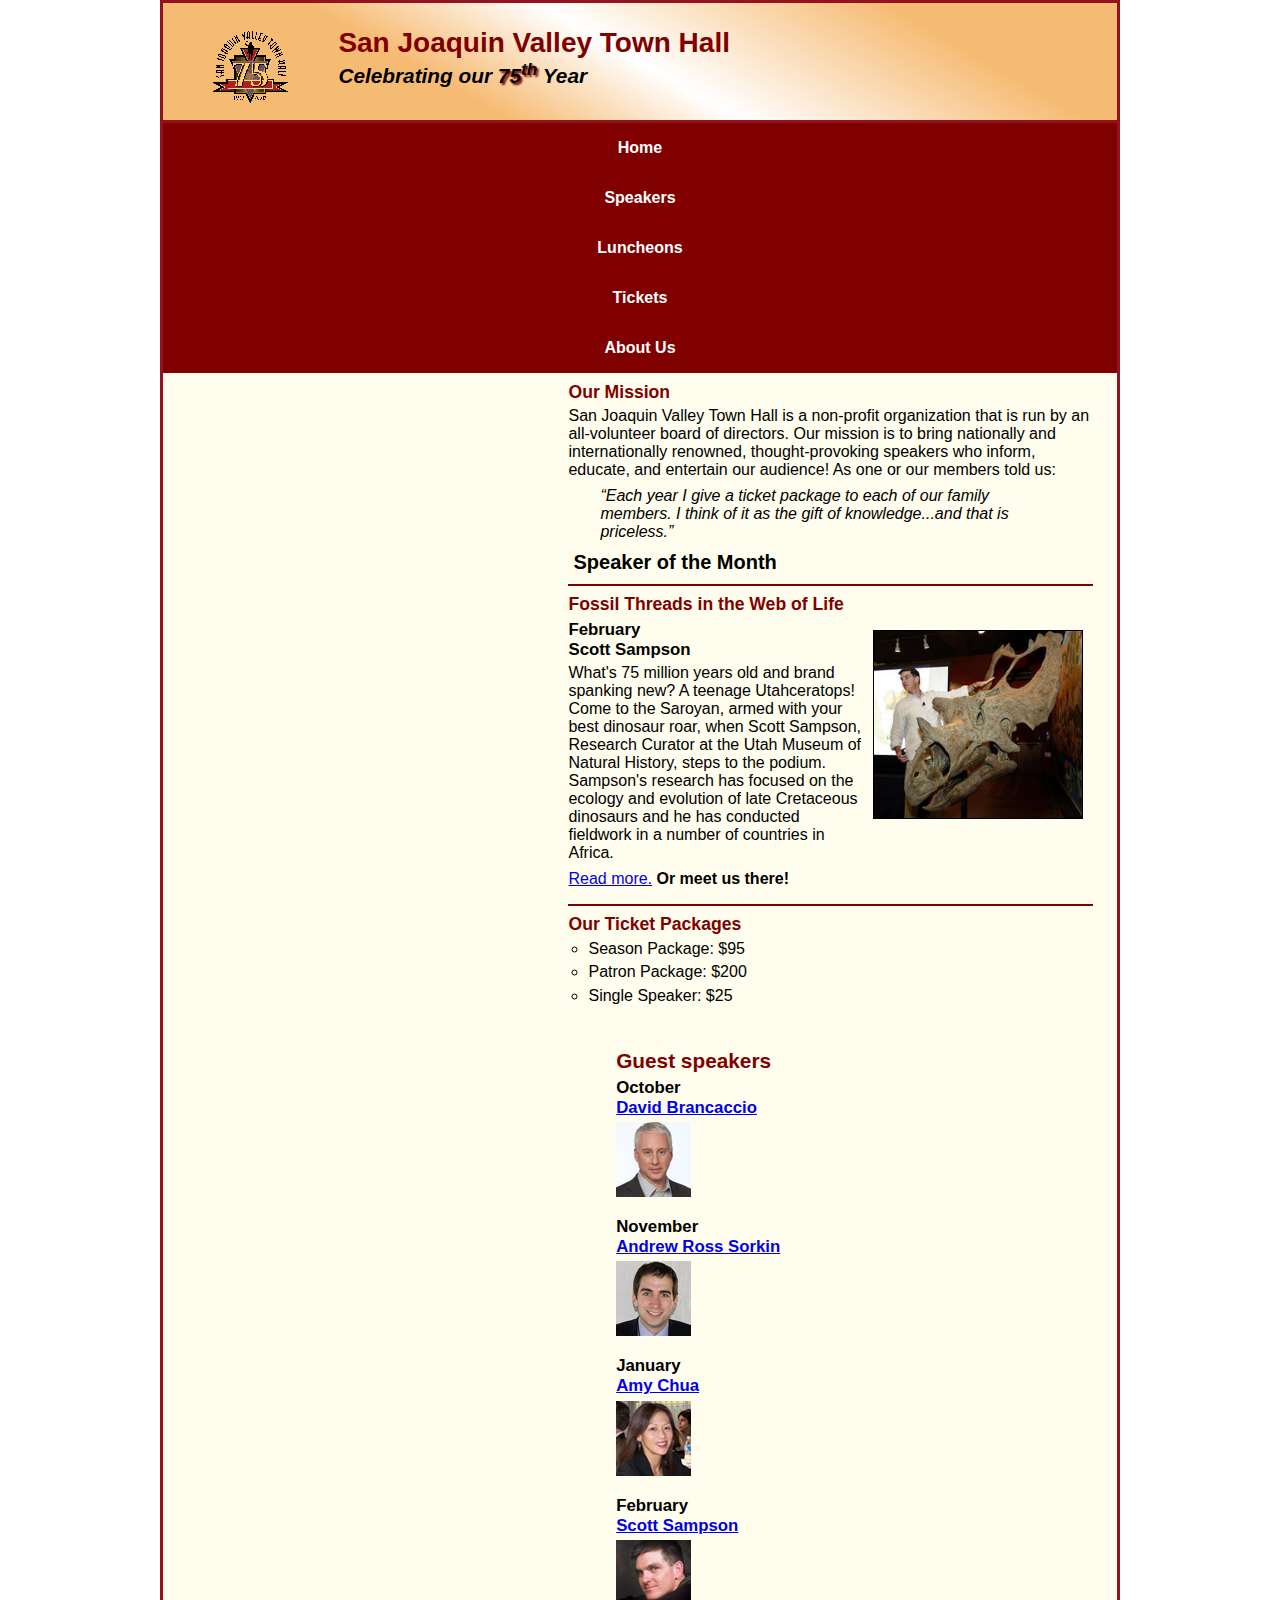
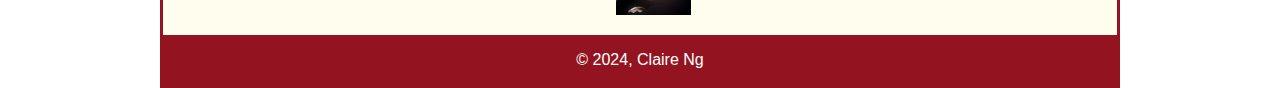
==== commit f9810856: "Update index.html" ====
--- a/index.html
+++ b/index.html
@@ -3,48 +3,17 @@
 
 <head>
 	<meta charset="utf-8">
-	<meta name="viewport" content="width=device-width, initial-scale=1">
+	<meta name="viewport" content="width=device-width, initial-scale=1.0">
 	<title>San Joaquin Valley Town Hall</title>
 	<link rel="shortcut icon" href="images/favicon.ico">
 	<link rel="stylesheet" href="styles/c7_main.css">
 	<link rel="stylesheet" href="styles/slicknav.css">
-    <script src="https://code.jquery.com/jquery-3.6.0.min.js"></script>
-    <script src="js/jquery.slicknav.min.js"></script>
-    <script>
-        $(document).ready(function(){
-            $('#nav_menu ul').slicknav();
-        });
-    </script>
+	<script src="https://code.jquery.com/jquery-3.6.0.min.js"></script>
+	<script src="js/jquery.slicknav.min.js"></script>
 	<script>
-		// JavaScript code to toggle between desktop and mobile menu
-$(document).ready(function(){
-    // Function to toggle menu based on screen width
-    function toggleMenu() {
-        var screenWidth = $(window).width();
-        if (screenWidth <= 768) { // Adjust breakpoint as needed
-            $('#mobile_menu').css('display', 'block');
-            $('#nav_menu').css('display', 'none');
-        } else {
-            $('#mobile_menu').css('display', 'none');
-            $('#nav_menu').css('display', 'block');
-        }
-    }
-
-    // Initial call to toggleMenu function
-    toggleMenu();
-
-    // Event listener for window resize
-    $(window).resize(function() {
-        toggleMenu();
-    });
-
-    // Event listener for menu toggle button
-    $('#menu_toggle').click(function() {
-        $('#mobile_menu ul').toggle();
-        $(this).toggleClass('active');
-    });
-});
-
+		$(document).ready(function(){
+			$('#nav_menu').slicknav();
+		});
 	</script>
 </head>
 
@@ -54,48 +23,25 @@
 		<h2>San Joaquin Valley Town Hall</h2>
 		<h3>Celebrating our <span class="shadow">75<sup>th</sup></span> Year</h3>
 	</header>
-
 	<nav id="mobile_menu">
-        <button id="menu_toggle" aria-label="Toggle Menu" aria-expanded="false">
-            Menu
-            <span class="hamburger"></span>
-        </button>
-        <ul>
-            <li><a href="index.html" class="current">Home</a></li>
-            <li><a href="#">Speakers</a></li>
-            <li><a href="#">Luncheons</a></li>
-            <li><a href="#">Tickets</a></li>
-            <li>
-                <a href="#">About Us</a>
-                <ul>
-                    <li><a href="#">Our History</a></li>
-                    <li><a href="#">Board of Directors</a></li>
-                    <li><a href="#">Past Speakers</a></li>
-                    <li><a href="#">Contact Information</a></li>
-                </ul>
-            </li>
-        </ul>
-    </nav>
-
+		
+	</nav>
 	<nav id="nav_menu">
 		<ul>
 			<li><a href="index.html" class="current">Home</a></li>
-			<li><a href="#">Speakers</a></li>
-			<li><a href="#">Luncheons</a></li>
-			<li><a href="#">Tickets</a></li>
-			<li>
-				<a href="#">About Us</a>
-				<ul>
-					<li><a href="#">Our History</a></li>
-					<li><a href="#">Board of Directors</a></li>
-					<li><a href="#">Past Speakers</a></li>
-					<li><a href="#">Contact Information</a></li>
+			<li><a href="speakers.html">Speakers</a></li>
+			<li><a href="luncheons.html">Luncheons</a></li>
+			<li><a href="tickets.html">Tickets</a></li>
+			<li><a href="about_us.html">About Us</a>
+				<ul class="submenu">
+					<li><a href=#>Our History</a></li>
+					<li><a href=#>Board of Directors</a></li>
+					<li><a href=#>Past Speakers</a></li>
+					<li><a href=#>Contact Information</a></li>
 				</ul>
 			</li>
 		</ul>
 	</nav>
-
-	
 	<main>
 		<section>
 			<h2>Our Mission</h2>
@@ -129,6 +75,7 @@
 		
 		<aside>
 			<h2>Guest speakers</h2>
+			<div class="speaker-list">
 			<h3>October<br><a href="speakers/brancaccio.html">David Brancaccio</a></h3>
 			<img src="images/brancaccio75.jpg" alt="David Brancaccio photo">
 			<h3>November<br><a href="speakers/sorkin.html">Andrew Ross Sorkin</a></h3>
@@ -137,10 +84,11 @@
 			<img src="images/chua75.jpg" alt="Amy Chua photo">
 			<h3>February<br><a href="speakers/c6_sampson.html">Scott Sampson</a></h3>
 			<img src="images/sampson75.jpg" alt="Scott Sampson photo">
+			</div>
 		</aside>
 	</main>
 	<footer>
-		<p>&copy; 2024, Claire Ng </p>
+		<p>&copy; 2024, Claire Ng</p>
 	</footer>
 </body>
 </html>
--- a/styles/c7_main.css
+++ b/styles/c7_main.css
@@ -153,6 +153,10 @@
     padding: 1em 0;
 }
 /* Nav Menu */
+#nav_menu {
+    width: 100%; /* Set the width to 100% to match the width of the page */
+}
+
 #nav_menu ul {
     list-style-type: none;
     margin: 0;
@@ -163,6 +167,7 @@
 #nav_menu ul li {
     float: left;
     position: relative;
+    width: 100%; /* Allow the list items to adjust their width dynamically */
 }
 
 #nav_menu ul li a {
@@ -173,6 +178,7 @@
     background-color: #800000;
     color: white;
     font-weight: bold;
+    width: 100%; /* Set the width of the anchor elements to fill the list item */
 }
 
 #nav_menu li.current {
@@ -195,6 +201,7 @@
     clear: both;
     display: block;
 }
+
 
 /* Style rule for submenu */
 .submenu {
